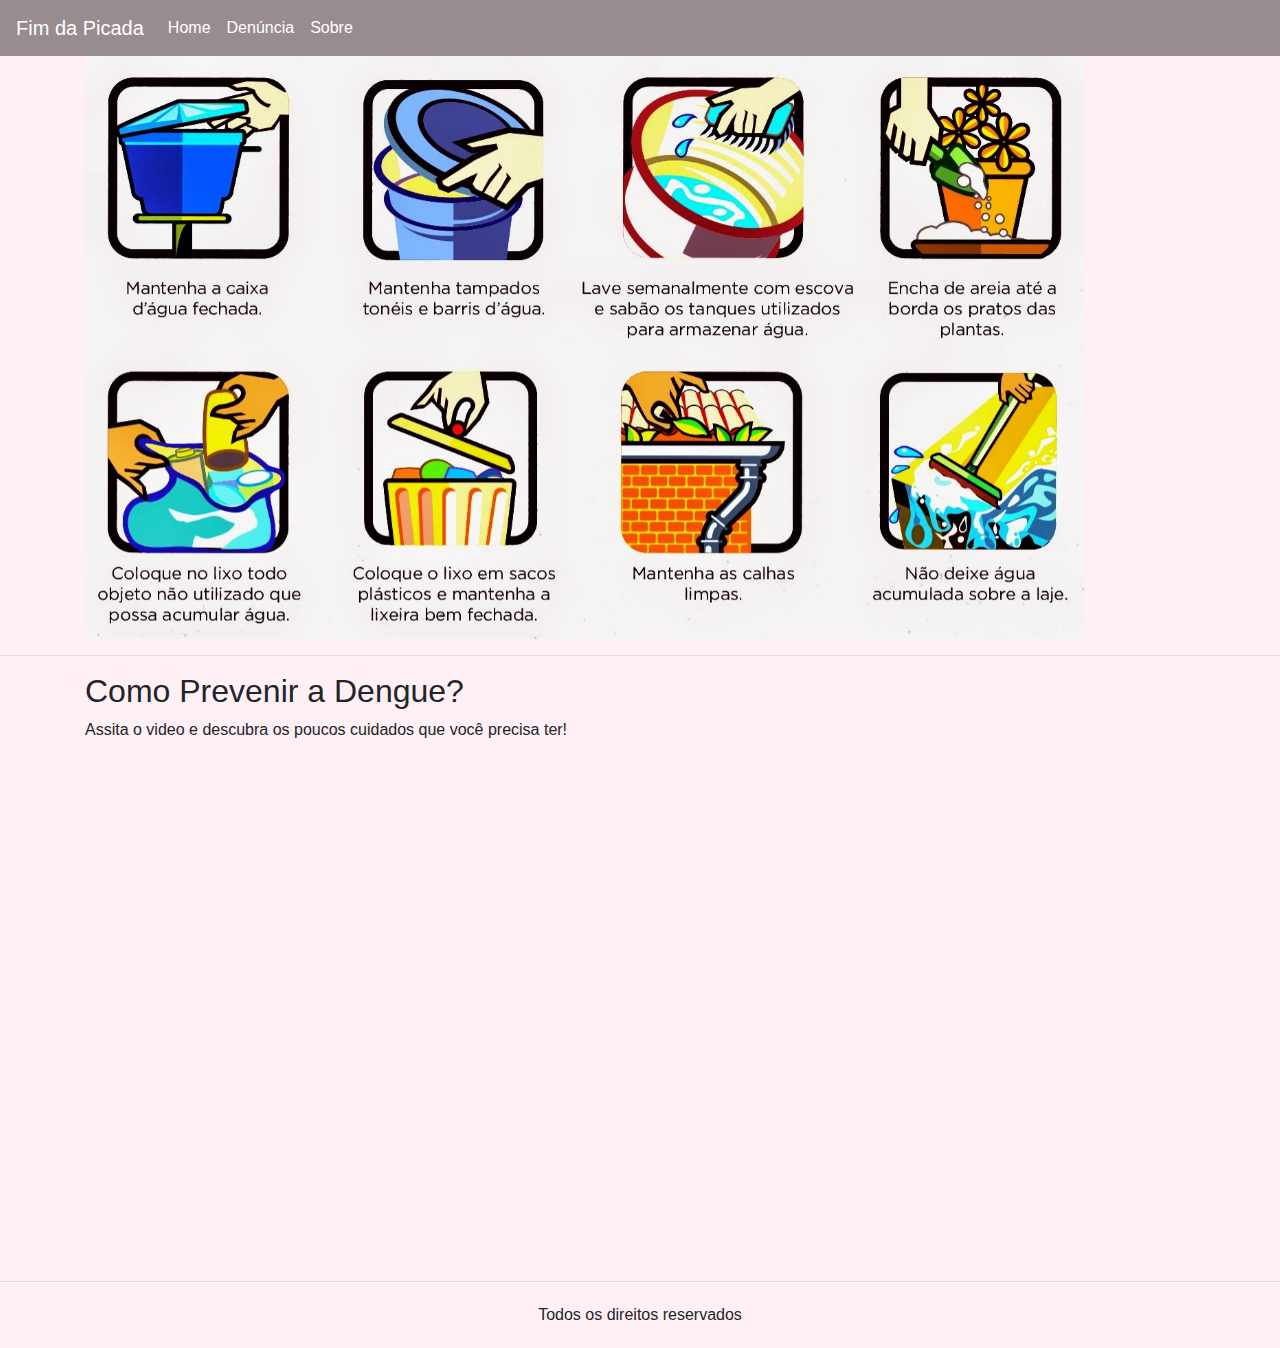
==== index.html @ a301e38d "public pages" ====
<!DOCTYPE html>
<html lang="en">

<head>
  <title>Fim da Picada</title>
  <!-- Required meta tags -->
  <meta charset="utf-8" />
  <meta name="viewport" content="width=device-width, initial-scale=1, shrink-to-fit=no" />

  <!-- Bootstrap CSS -->
  <link rel="stylesheet" href="https://stackpath.bootstrapcdn.com/bootstrap/4.3.1/css/bootstrap.min.css"
    integrity="sha384-ggOyR0iXCbMQv3Xipma34MD+dH/1fQ784/j6cY/iJTQUOhcWr7x9JvoRxT2MZw1T" crossorigin="anonymous" />
  <link rel="stylesheet" href="./css/index.css" />
</head>

<body>
  <header>
    <nav class="navbar navbar-expand-lg navbar-light bg-light">
      <a class="navbar-brand" href="./index.html">Fim da Picada</a>
      <button class="navbar-toggler" type="button" data-toggle="collapse" data-target="#navbarNav"
        aria-controls="navbarNav" aria-expanded="false" aria-label="Toggle navigation">
        <span class="navbar-toggler-icon"></span>
      </button>
      <div class="collapse navbar-collapse" id="navbarNav">
        <ul class="navbar-nav">
          <li class="nav-item active">
            <a class="nav-link" href="./index.html">Home <span class="sr-only">(current)</span></a>
          </li>
          <li class="nav-item">
            <a class="nav-link" href="./pages/denuncia.html">Denúncia</a>
          </li>
          <li class="nav-item">
            <a class="nav-link" href="./pages/sobre.html">Sobre</a>
          </li>
        </ul>
      </div>
    </nav>
  </header>

  <section class="sessao_1 container">
    <div id="carouselExampleSlidesOnly" class="carousel slide" data-ride="carousel">
      < class="carousel-inner">
        <div class="carousel-item active">
          <img class="d-block w-80" src="./img/index_img_1.jpg" alt="First slide" />
        </div>
        <div class="carousel-item">
          <img class="d-block w-80" src="./img/index_img_2.jpg" alt="Second slide" />
        </div>

  </section>

  <hr />
  <section class="container mt-3">
    <h2>Como Prevenir a Dengue?</h2>
    <p>Assita o video e descubra os poucos cuidados que você precisa ter!</p>
    <iframe class="videoden" height="500" src="https://www.youtube.com/embed/1sRy50J5eeU" title="YouTube video player"
      frameborder="0" allow="accelerometer; autoplay; clipboard-write; encrypted-media; gyroscope; picture-in-picture"
      allowfullscreen></iframe>
  </section>
  <hr />
  <footer class="container mt-3">
    <div class="footer_index">
      <p>Todos os direitos reservados</p>
    </div>
  </footer>
  <!-- Optional JavaScript -->
  <!-- jQuery first, then Popper.js, then Bootstrap JS -->
  <script src="https://code.jquery.com/jquery-3.3.1.slim.min.js"
    integrity="sha384-q8i/X+965DzO0rT7abK41JStQIAqVgRVzpbzo5smXKp4YfRvH+8abtTE1Pi6jizo"
    crossorigin="anonymous"></script>
  <script src="https://cdnjs.cloudflare.com/ajax/libs/popper.js/1.14.7/umd/popper.min.js"
    integrity="sha384-UO2eT0CpHqdSJQ6hJty5KVphtPhzWj9WO1clHTMGa3JDZwrnQq4sF86dIHNDz0W1"
    crossorigin="anonymous"></script>
  <script src="https://stackpath.bootstrapcdn.com/bootstrap/4.3.1/js/bootstrap.min.js"
    integrity="sha384-JjSmVgyd0p3pXB1rRibZUAYoIIy6OrQ6VrjIEaFf/nJGzIxFDsf4x0xIM+B07jRM"
    crossorigin="anonymous"></script>
</body>

</html>
---- css/index.css ----
* {
    border: 0;
    padding: 0;
    box-sizing: border-box;
}

body {
    background-color: #FFF0F5;
}

.navbar {
    background-color: #0802046b  !important;
}

.navbar a {
    color: #fff !important;
}

.sessao_1 {
    display: flex;
    flex-direction: column;
}

.sessao_1 img {
    width: 90%;
    height: 90%;
    background-size: cover;
}

.videoden {
    width: 100%;
}

.footer_index {
    display: flex;
    flex-direction: row;
    justify-content: center;
    width: 100%;
    padding: 5px;
}

.textos {
    margin-top: 12%;
}

.marketing {
    display: flex;
    justify-content: space-between;
    align-items: center;
    margin-top: 5%;
}

/* formulario */
.signup-page h3 {
    margin: 20px 0px 30px;
    padding: 0px 0px 25px;
    text-align: center;
    border-bottom: 1px solid #ddd;
    color: #03A9F4;
}
.signup-page a {
    color: #03A9F4;
}
.signup-page form {
    margin: 30px auto;
    border: 1px solid #e4e4e4;
    width: 500px;
    padding: 10px 25px;
    border-radius: 10px;
    box-shadow: 0 0px 6px rgba(173, 173, 173, 0.5);
}
.signup-page .btn {
    width: 100%;
    margin: 10px 0px;
    font-size: 18px;
    background-color: #03A9F4;
    border: none;
}
.signup-page .btn:hover{
  opacity: 0.8;
}
.signup-page label.term-policy {
    margin: 10px 0px 0px;
}
.signup-page label.choose-icon {
    float: right;
    margin-top: -38px;
    background-color: #f5f5f5;
    padding: 7px 15px;
    height: 38px;
    border-bottom-right-radius: 4px;
    border-top-right-radius: 4px;
    border: 1px solid #ccc;
    position: relative;
    z-index: 999;
}
.signup-page input[type="file"] {
    padding: 3px 3px;
}
.signup-page .required-field {
    color: #F44336;
    font-size: 17px;
    margin: 0px 2px;
}
.signup-page label {
    margin-bottom: 3px;
}

/*--Responsive CSS--*/
@media(max-width: 767px){
.signup-page form {
    width: 90%;
}
}
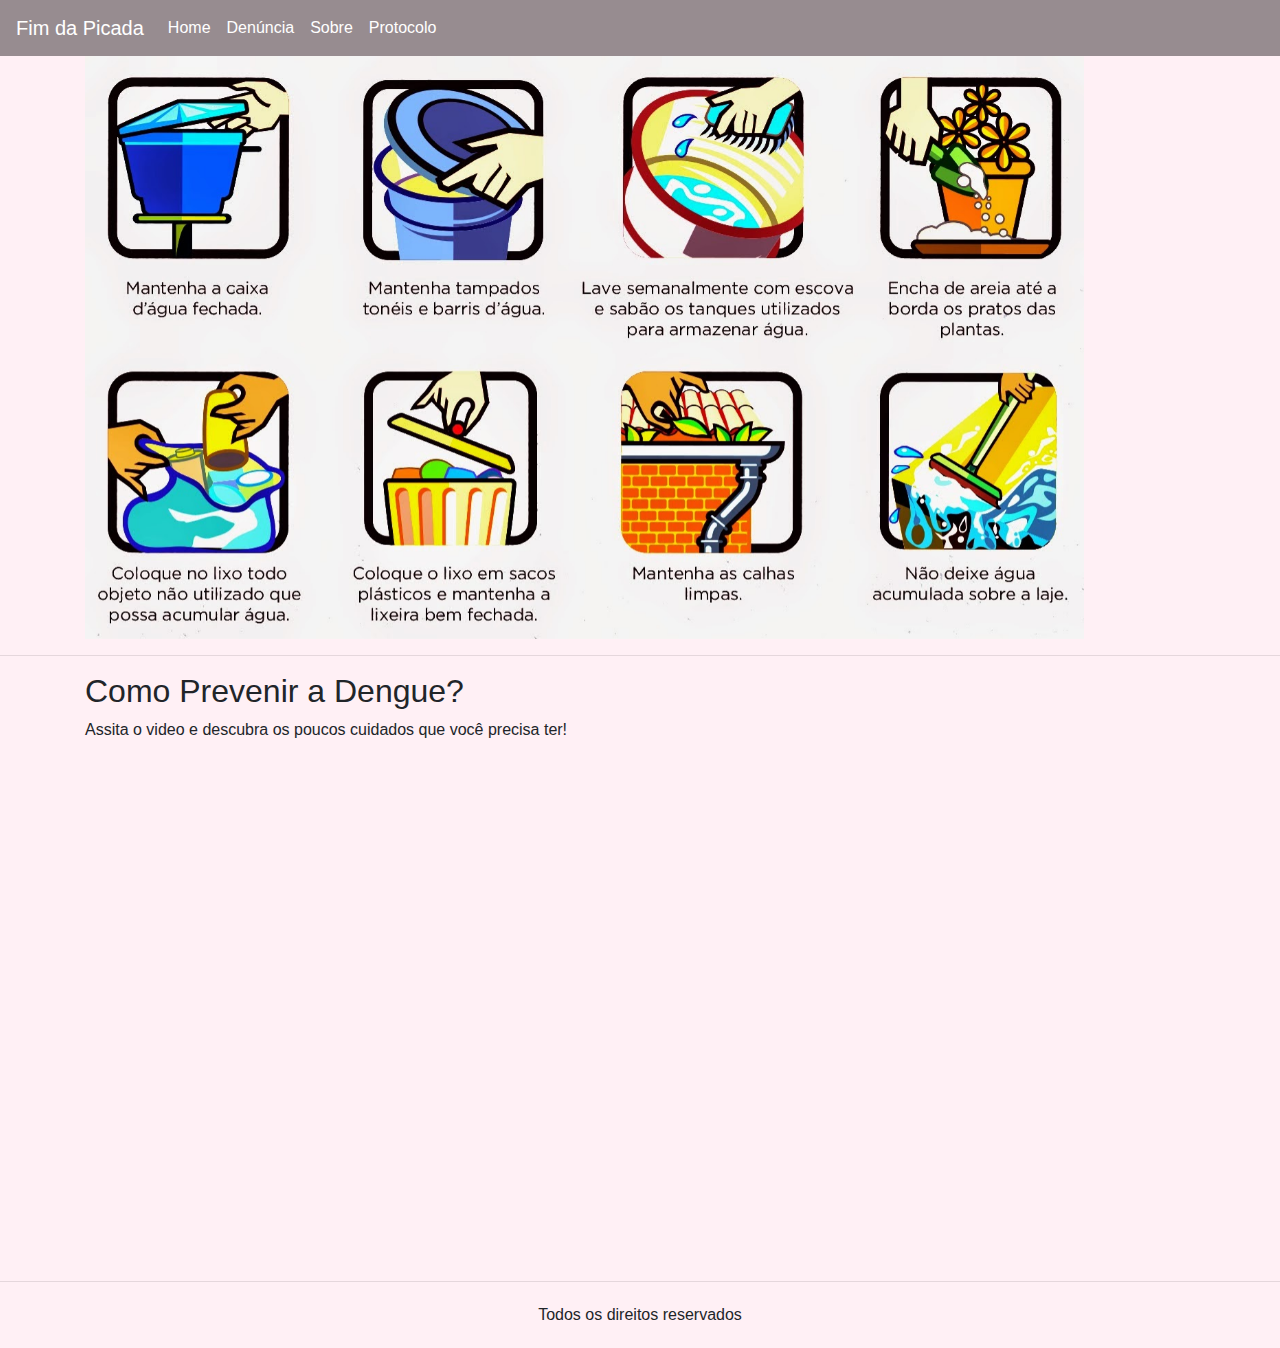
==== commit df213b33: "att do css" ====
--- a/index.html
+++ b/index.html
@@ -31,6 +31,9 @@
           </li>
           <li class="nav-item">
             <a class="nav-link" href="./pages/sobre.html">Sobre</a>
+          </li>
+          <li class="nav-item">
+            <a class="nav-link" href="./pages/protocolo.html">Protocolo</a>
           </li>
         </ul>
       </div>
